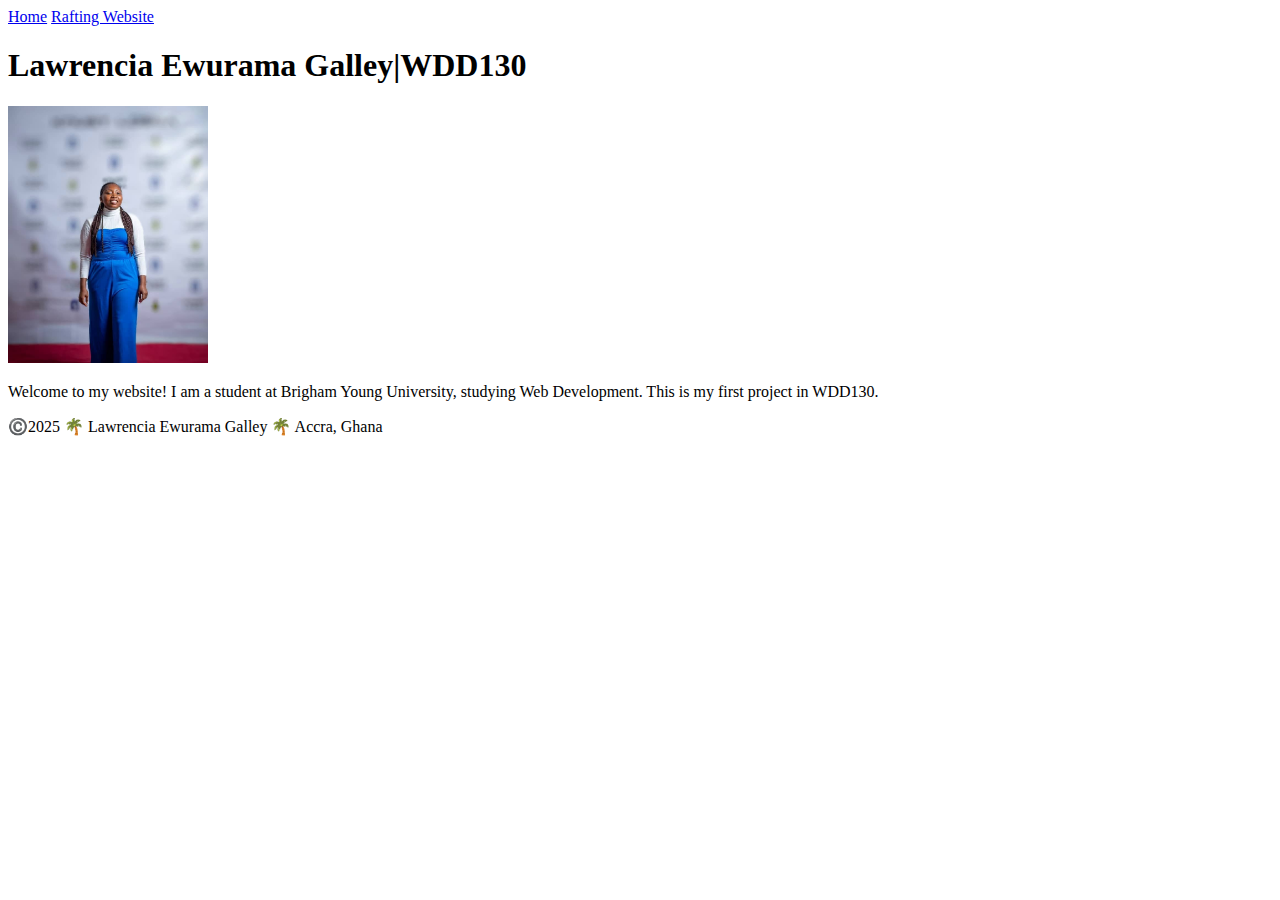
==== index.html @ 5a8e8755 "homepage added" ====
<!DOCTYPE html>
<html lang="en-US">
<head>
    <meta charset="UTF-8">
    <meta name="viewport" content="width=device-width, initial-scale=1.0">
    <title>Lawrencia Ewurama Galley | WDD130 </title>
</head>
<body>
 <header>
    <nav>
        <a href="#">Home</a>
        <a href="wwr/">Rafting Website</a>
    </nav>
 </header>  
 <main>
    <h1>Lawrencia Ewurama Galley|WDD130</h1>
    <img src="images/profile.jpg" alt="Hello, my name is Lawrencia Ewurama Galley" width="200" >
    <p>Welcome to my website! I am a student at Brigham Young University, studying Web Development. This is my first project in WDD130.</p>
 </main> 
 <footer>
    <p>©️2025 🌴 Lawrencia Ewurama Galley 🌴 Accra, Ghana</p>
 </footer>
</body>
</html>
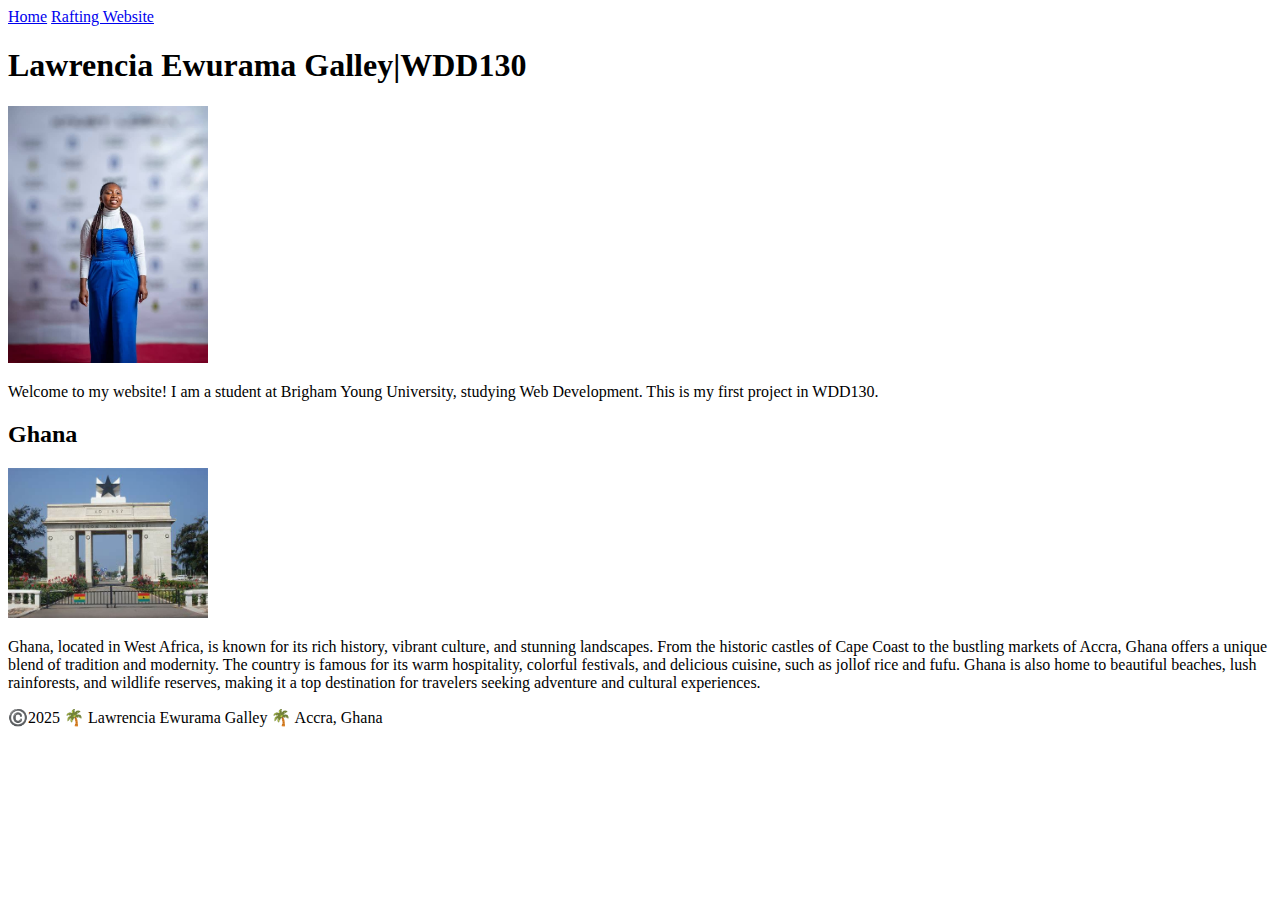
==== commit 7e908f29: "added css" ====
--- a/index.html
+++ b/index.html
@@ -4,6 +4,9 @@
     <meta charset="UTF-8">
     <meta name="viewport" content="width=device-width, initial-scale=1.0">
     <title>Lawrencia Ewurama Galley | WDD130 </title>
+    <meta name="description" content="Welcome to my website! I am a student at Brigham Young University, studying Web Development. This is my first project in WDD130.">
+      <meta name="author" content="Lawrencia Ewurama Galley, WDD130, Web Development, BYU, Student Project">
+    <link rel="stylesheet" href="css/styles.css">
 </head>
 <body>
  <header>
@@ -17,6 +20,11 @@
     <img src="images/profile.jpg" alt="Hello, my name is Lawrencia Ewurama Galley" width="200" >
     <p>Welcome to my website! I am a student at Brigham Young University, studying Web Development. This is my first project in WDD130.</p>
  </main> 
+ <aside>
+   <h2>Ghana</h2>
+   <img src="images/arch.jpg" alt="Ghana Independence Arch" width="200" >
+   <p>Ghana, located in West Africa, is known for its rich history, vibrant culture, and stunning landscapes. From the historic castles of Cape Coast to the bustling markets of Accra, Ghana offers a unique blend of tradition and modernity. The country is famous for its warm hospitality, colorful festivals, and delicious cuisine, such as jollof rice and fufu. Ghana is also home to beautiful beaches, lush rainforests, and wildlife reserves, making it a top destination for travelers seeking adventure and cultural experiences.</p>
+ </aside>
  <footer>
     <p>©️2025 🌴 Lawrencia Ewurama Galley 🌴 Accra, Ghana</p>
  </footer>
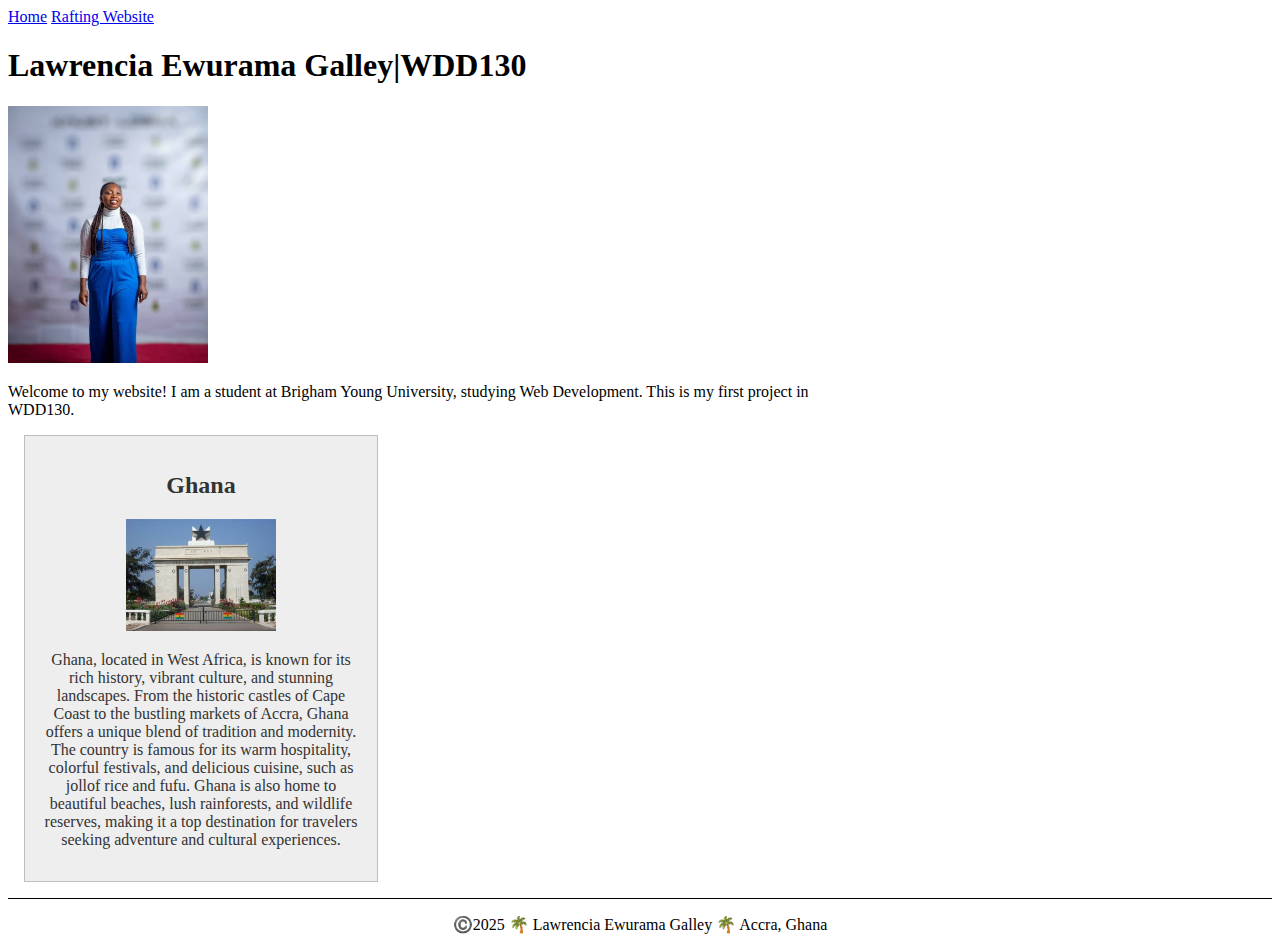
==== commit 955d5af7: "change css path name" ====
--- a/index.html
+++ b/index.html
@@ -6,7 +6,7 @@
     <title>Lawrencia Ewurama Galley | WDD130 </title>
     <meta name="description" content="Welcome to my website! I am a student at Brigham Young University, studying Web Development. This is my first project in WDD130.">
       <meta name="author" content="Lawrencia Ewurama Galley, WDD130, Web Development, BYU, Student Project">
-    <link rel="stylesheet" href="css/styles.css">
+    <link rel="stylesheet" href="styles.css">
 </head>
 <body>
  <header>
--- a/styles.css
+++ b/styles.css
@@ -0,0 +1,24 @@
+main {
+    max-width: 840px;
+}
+aside {
+    width: 20rem;
+    margin: 1rem;
+    border: 1px solid rgb(0 0 0 / 0.2); 
+    padding: 1rem;
+    background-color: #eee;
+    color: #333;
+    text-align: center;
+}
+aside img {
+    width: 150px;
+    height: auto;
+}
+p {
+    padding: 0;
+}
+footer {
+    margin-top: 15px;
+    border-top: 1px solid #000; 
+    text-align: center;
+}